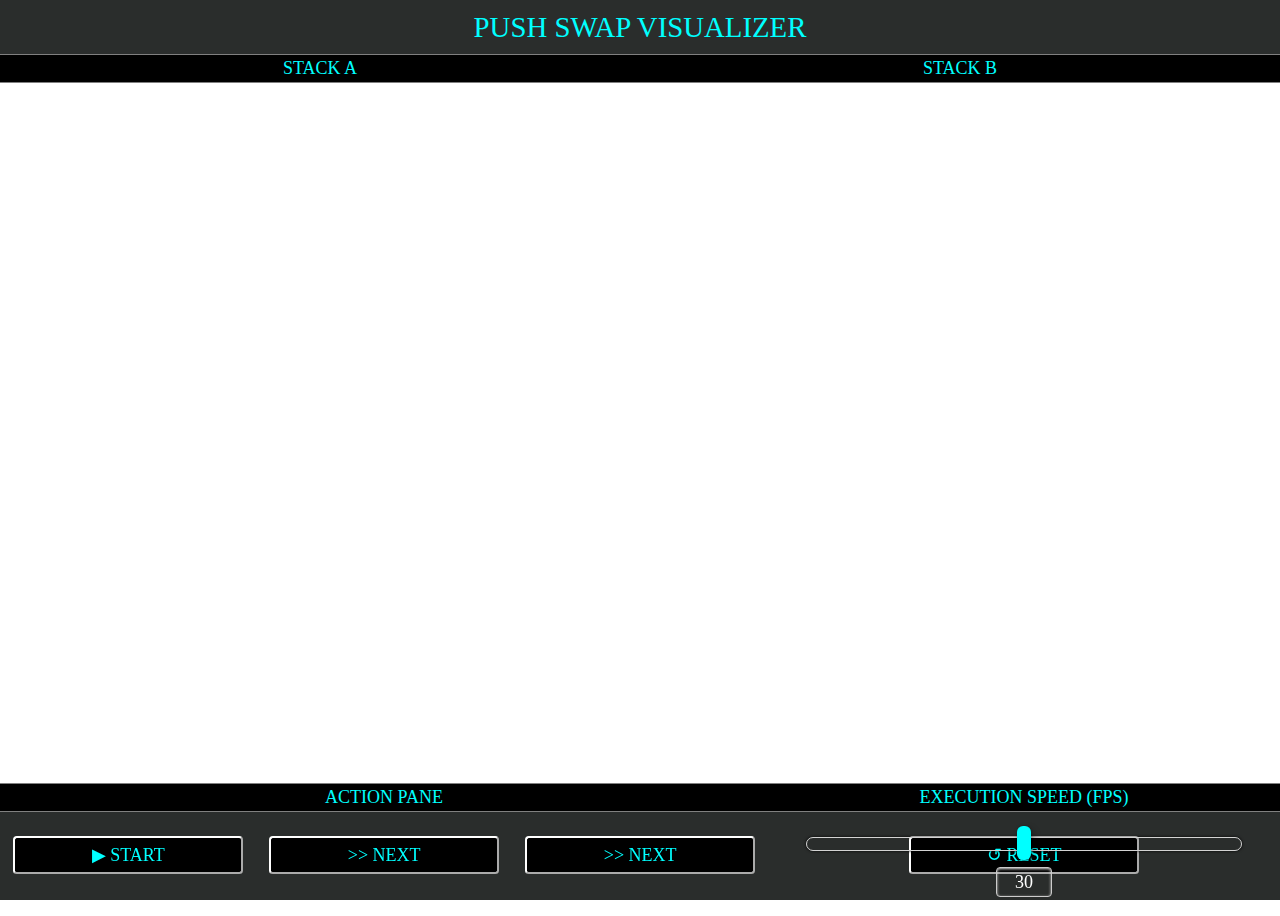
==== _visualizer/html/index_tpl.html @ 6c4ff463 "srcs" ====
<!DOCTYPE html>
<html>
    <head>
        <meta name="viewport" width=device-width, initial-scale=1.0, maximum-scale=1.0, user-scalable=0>
        <meta http-equiv="Content-Type" content="text/html; charset=utf-8">
        <link rel="stylesheet" type="text/css" href="../css/styles.css">
        <link rel="stylesheet" type="text/css" href="../css/animate.css">
        <link rel="stylesheet" type="text/css" href="../css/slider.css">
        <link rel="stylesheet" type="text/css" href="../css/color_picker.css">
        <script src="../js/addons/p5.min.js"></script>
        <script src="../js/addons/p5.dom.min.js"></script>
        <script src="../js/addons/p5.sound.min.js"></script>
        <script src="../js/addons/iro.min.js"></script>
        <script src="../js/visualizer.js"></script>
    </head>
    <body>
        <div id="title"><div class="animated rubberBand">PUSH SWAP VISUALIZER</div></div>
        <div id="a_title">STACK A</div>
        <div id="b_title">STACK B</div>
        <div id="menu_div">
            <button id="bt1" class="intro_button hvr-outline-in" type="button" onclick="_switch()">▶ START</button>
            <button id="bt2" class="intro_button hvr-outline-in" type="button" onclick="_next()">>> NEXT</button>
            <button id="bt3" class="intro_button hvr-outline-in" type="button" onclick="_next()">>> NEXT</button>
            <button id="bt4" class="intro_button hvr-outline-in" type="button" onclick="_reset()">↺ RESET</button>
            <div id="speed_set">
                <div>
                    <input class="slider" type="range" id="speed_slider" min="0" max="60" value="30" step="2" oninput="speed_box.value = this.value">
                </div>
                <div>
                    <input class="box" type="text" id="speed_box" placeholder="Speed" value="30" oninput="speed_slider.value = this.value">
                </div>
            </div>
        </div>
        <div id="speed_title">EXECUTION SPEED (FPS)</div>
        <div id="menu_title">ACTION PANE</div>
        <div id="p1">👇</div><div id="p2">👇</div><div id="p3">👆</div><div id="p4">👆</div>
        <div id="commands_div">
            <p id="commands">
            </p>
        </div>
    </body>
</html>
---- _visualizer/css/styles.css ----
/* BODY & CORE STYLING*/

html,
body {
    position: fixed; 
    overflow-y: hidden;
    height: 100%;
    width: 100%;
    margin: 0;
    padding: 0;
    border: 0;
    background-color: transparent;
}
canvas {
   position:absolute;
   top: 0;
   left: 0;
   width: 100vw;
   height: 100vh;
   z-index: -1;
}

#title {
    position: absolute;
    color: cyan;
    background-color: #2a2d2c;
    font-family: 'Tahoma';
    font-size: 3.2vh;
    font-style: normal;
    font-weight: 400;
    top: 0vh;
    width: 100vw;
    height: 6vh;
    display: flex;
    align-items: center;
    justify-content: center;
}

#a_title {
    position: absolute;
    color: cyan;
    font-family: 'Tahoma';
    font-size: 2vh;
    font-style: normal;
    font-weight: normal;
    left: 0vw;
    top: 6vh;
    width: 50vw;
    height: 3vh;
    display: flex;
    align-items: center;
    justify-content: center;
    background-color: black;
    border-top: 1px solid grey;
    border-bottom: 1px solid grey;
}

#ptr_1 {
    position: absolute;
    color: cyan;
    font-family: 'Tahoma';
    font-size: 2vh;
    font-style: normal;
    font-weight: normal;
    left: 0vw;
    top: 6vh;
    width: 50vw;
    height: 3vh;
    display: flex;
    align-items: center;
    justify-content: center;
    background-color: black;
    border-top: 1px solid grey;
    border-bottom: 1px solid grey;
}

#b_title {
    position: absolute;
    color: cyan;
    font-family: 'Tahoma';
    font-size: 2vh;
    font-style: normal;
    font-weight: normal;
    left: 50vw;
    top: 6vh;
    width: 50vw;
    height: 3vh;
    display: flex;
    align-items: center;
    justify-content: center;
    background-color: black;
    border-top: 1px solid grey;
    border-bottom: 1px solid grey;
}

#menu_title {
    position: absolute;
    color: cyan;
    font-family: 'Tahoma';
    font-size: 2vh;
    font-style: normal;
    font-weight: normal;
    left: 0vw;
    top: 87vh;
    width: 60vw;
    height: 3vh;
    display: flex;
    align-items: center;
    justify-content: center;
    background-color: black;
    border-top: 1px solid grey;
    border-bottom: 1px solid grey;
}

#speed_title {
    position: absolute;
    color: cyan;
    font-family: 'Tahoma';
    font-size: 2vh;
    font-style: normal;
    font-weight: normal;
    left: 60vw;
    top: 87vh;
    width: 40vw;
    height: 3vh;
    display: flex;
    align-items: center;
    justify-content: center;
    background-color: black;
    border-top: 1px solid grey;
    border-bottom: 1px solid grey;
}

#commands_div {
    position: absolute;
    visibility: hidden;
    font-size: 0%;
    border-top: 1px solid grey;
    border-bottom: 1px solid grey;-family: 'Tahoma';
    font-weight: 100;
    top: 0vh;
    width: 100vw;
    height: 50%;
    display: none;
}

#menu_div {
    position: absolute;
    top: 90vh;
    width: 100vw;
    height: 10vh;
    display: grid;
    grid-template-columns: 20vw 20vw 20vw 40vw;
    grid-gap: 0vw;
    align-items: center;
    justify-content: center;
    text-align: center;
    vertical-align: middle;
    background-color: #2a2d2c;
}

#speed_set {
  position: absolute;
  padding-top: 3.5vh;
  width: 34vw;
  height: 100%;
  left: 63vw;
}

/* CLASSES */
.intro_button {
    font-family: 'Tahoma';
    font-size: 2vh;
    font-style: normal;
    font-weight: 400;
    height: 3vw;
    width: 18vw;
    border-width: 0.2vw;
    border-radius: 0.3vw;
    border-color: #fff;
    background: transparent;
    background: #000;
    box-shadow: 0 2px 5px 0 rgba(0,0,0,.18), 0 1px 5px 0 rgba(0,0,0,.15);
    color: cyan;
    display: block;
    margin: 0 auto;
    /*
    position: relative;
    left: 50%;
    top: 50%;
    overflow: hidden;
    */
}
.intro_button:hover {
    transition-duration: 0.5s;
    filter: invert(78%);
}
---- _visualizer/css/slider.css ----
/* ALL THE FOLLOWING STYLING IS DEDICATED TO THE SPEED BAR */

#speed_box {
  position: absolute;
  left: calc(50% - 28px);
}

input[type=text].box {
  font-family: "Tahoma";
  font-size: large;
  color: white;
  background-color: transparent;
  text-align: center;
  width: 56px;
  height: 30px;
  margin: 5px 0;
  display: inline-block;
  border: 1px solid #ccc;
  box-shadow: inset 0 1px 3px #ddd;
  border-radius: 4px;
  -webkit-box-sizing: border-box;
  -moz-box-sizing: border-box;
  box-sizing: border-box;
  padding-left: 10px;
  padding-right: 10px;
  padding-top: 10px;
  padding-bottom: 10px;
}

input[type=text].box:focus {
  outline-color: transparent;
  outline-style: none;
  box-shadow: 0 0 3pt 1pt cyan;
}

input[type=range].slider {
  background-color: transparent;
  -webkit-appearance: none;
  width: 100%;
  margin: 11.25px 0;
}

input[type=range].slider:focus {
  outline: none;
}

input[type=range].slider::-webkit-slider-runnable-track {
  width: 100%;
  height: 14px;
  cursor: pointer;
  box-shadow: 0px 0px 3px #000000, 0px 0px 0px #0d0d0d;
  background: transparent;
  border-radius: 8.4px;
  border: 1px solid #d3d3d3;
}

input[type=range].slider::-webkit-slider-thumb {
  box-shadow: 2.9px 2.9px 7.8px rgba(0, 0, 0, 0.28), 0px 0px 2.9px rgba(13, 13, 13, 0.28);
  border: 0px solid rgba(0, 0, 0, 0);
  height: 34px;
  width: 14px;
  border-radius: 6px;
  background: cyan;
  cursor: pointer;
  -webkit-appearance: none;
  margin-top: -12.05px;
}

input[type=range].slider:active::-webkit-slider-thumb {
  border: 1px solid rgba(150, 150, 150, 1);
  background: black;
}

input[type=range].slider:active::-webkit-slider-runnable-track {
  border: 1px solid rgba(150, 150, 150, 1);
  background: cyan;
}

input[type=range].slider::-moz-range-track {
  width: 100%;
  height: 11.5px;
  cursor: pointer;
  box-shadow: 0px 0px 3px #000000, 0px 0px 0px #0d0d0d;
  background: rgba(233, 233, 233, 0.51);
  border-radius: 8.4px;
  border: 0.8px solid #d3d3d3;
}

input[type=range].slider::-moz-range-thumb {
  box-shadow: 2.9px 2.9px 7.8px rgba(0, 0, 0, 0.28), 0px 0px 2.9px rgba(13, 13, 13, 0.28);
  border: 0px solid rgba(0, 0, 0, 0);
  height: 34px;
  width: 14px;
  border-radius: 6px;
  background: #00fafa;
  cursor: pointer;
}

input[type=range].slider::-ms-track {
  width: 100%;
  height: 11.5px;
  cursor: pointer;
  background: transparent;
  border-color: transparent;
  color: transparent;
}

input[type=range].slider::-ms-fill-lower {
  background: rgba(230, 230, 230, 0.51);
  border: 0.8px solid #d3d3d3;
  border-radius: 16.8px;
  box-shadow: 0px 0px 3px #000000, 0px 0px 0px #0d0d0d;
}

input[type=range].slider::-ms-fill-upper {
  background: rgba(233, 233, 233, 0.51);
  border: 0.8px solid #d3d3d3;
  border-radius: 16.8px;
  box-shadow: 0px 0px 3px #000000, 0px 0px 0px #0d0d0d;
}

input[type=range].slider::-ms-thumb {
  box-shadow: 2.9px 2.9px 7.8px rgba(0, 0, 0, 0.28), 0px 0px 2.9px rgba(13, 13, 13, 0.28);
  border: 0px solid rgba(0, 0, 0, 0);
  height: 34px;
  width: 14px;
  border-radius: 6px;
  background: #00fafa;
  cursor: pointer;
  height: 11.5px;
}

input[type=range].slider:focus::-ms-fill-lower {
  background: rgba(233, 233, 233, 0.51);
}

input[type=range].slider:focus::-ms-fill-upper {
  background: rgba(236, 236, 236, 0.51);
}
---- _visualizer/css/color_picker.css ----
color_picker.css
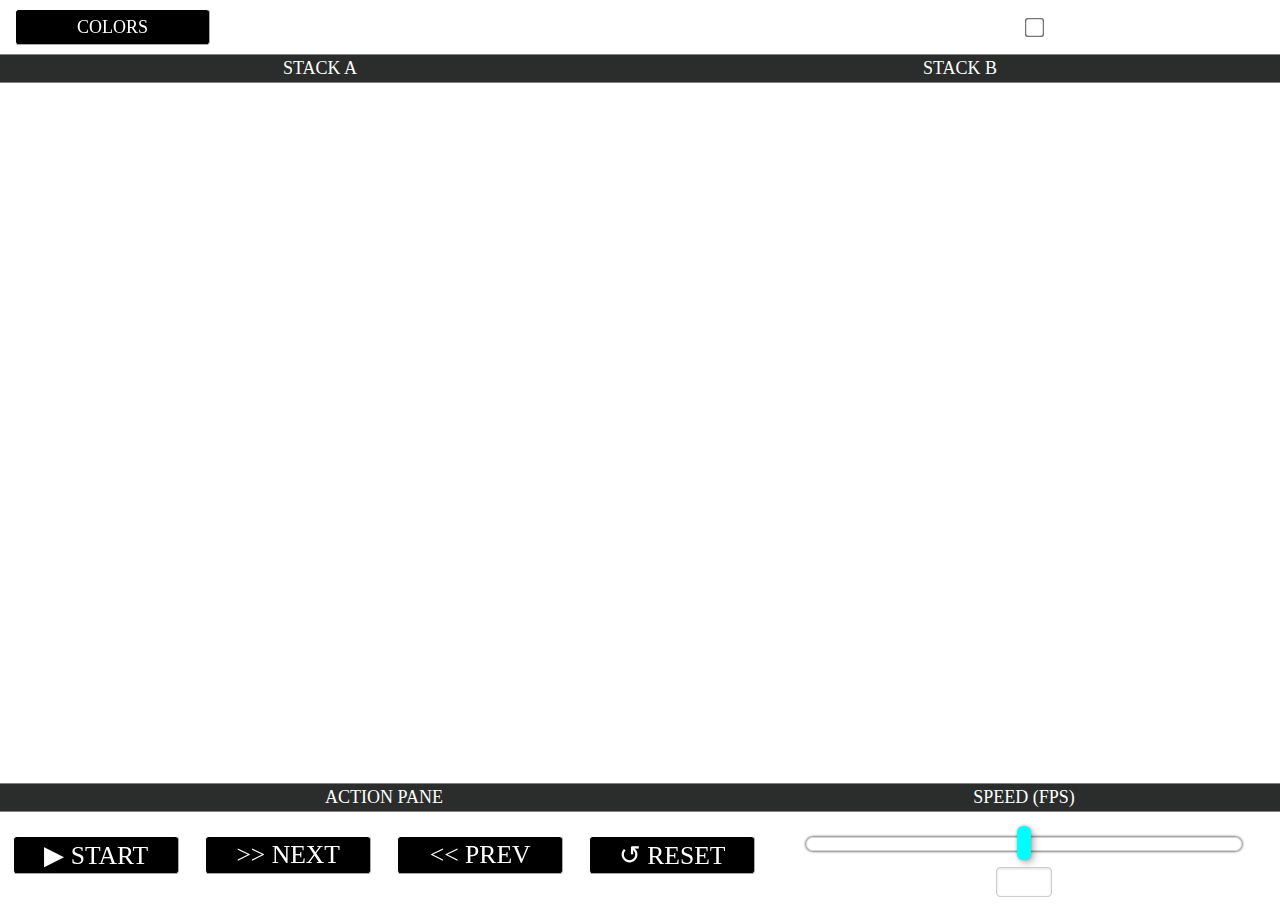
==== commit 9d31bda3: "cleanup" ====
--- a/_visualizer/html/index_tpl.html
+++ b/_visualizer/html/index_tpl.html
@@ -9,32 +9,65 @@
         <link rel="stylesheet" type="text/css" href="../css/color_picker.css">
         <script src="../js/addons/p5.min.js"></script>
         <script src="../js/addons/p5.dom.min.js"></script>
-        <script src="../js/addons/p5.sound.min.js"></script>
         <script src="../js/addons/iro.min.js"></script>
-        <script src="../js/visualizer.js"></script>
+        <script src="../js/_visualizer.js"></script>
     </head>
     <body>
-        <div id="title"><div class="animated rubberBand">PUSH SWAP VISUALIZER</div></div>
-        <div id="a_title">STACK A</div>
-        <div id="b_title">STACK B</div>
+        <div class="txt" id="title"><div class="animated rubberBand">PUSH SWAP VISUALIZER</div></div>
+        <div class="txt banner_txt" id="a_title">STACK A</div>
+        <div class="txt banner_txt" id="b_title">STACK B</div>
         <div id="menu_div">
-            <button id="bt1" class="intro_button hvr-outline-in" type="button" onclick="_switch()">▶ START</button>
-            <button id="bt2" class="intro_button hvr-outline-in" type="button" onclick="_next()">>> NEXT</button>
-            <button id="bt3" class="intro_button hvr-outline-in" type="button" onclick="_next()">>> NEXT</button>
-            <button id="bt4" class="intro_button hvr-outline-in" type="button" onclick="_reset()">↺ RESET</button>
+            <button id="bt1" class="txt intro_button hvr-outline-in" type="button" onclick="_switch()">▶ START</button>
+            <button id="bt2" class="txt intro_button hvr-outline-in" type="button" onclick="_next()">>> NEXT</button>
+            <button id="bt3" class="txt intro_button hvr-outline-in" type="button" onclick="_prev()"><< PREV</button>
+            <button id="bt4" class="txt intro_button hvr-outline-in" type="button" onclick="_reset()">↺ RESET</button>
             <div id="speed_set">
                 <div>
                     <input class="slider" type="range" id="speed_slider" min="0" max="60" value="30" step="2" oninput="speed_box.value = this.value">
                 </div>
                 <div>
-                    <input class="box" type="text" id="speed_box" placeholder="Speed" value="30" oninput="speed_slider.value = this.value">
+                    <input class="txt box" type="text" id="speed_box" placeholder="Speed" value="30" oninput="speed_slider.value = this.value">
                 </div>
             </div>
         </div>
-        <div id="speed_title">EXECUTION SPEED (FPS)</div>
-        <div id="menu_title">ACTION PANE</div>
-        <div id="p1">👇</div><div id="p2">👇</div><div id="p3">👆</div><div id="p4">👆</div>
-        <div id="commands_div">
+        <div id="details_check">
+            <input class="txt" type="checkbox" id="show_details" onclick="toggle_details()">
+            <label> TOGGLE DETAILS </label>
+        </div>
+        <button id="bt0" class="txt intro_button hvr-outline-in" type="button" onclick="toggle_colors()">COLORS</button>
+        <div class="txt hidden" id="details_pane"></div>
+        <div class="hidden" id="clr_pane">
+            <div id="clr_container">
+                <div id="picker"></div>
+            </div>
+            <div id="clr_caption_div">
+                <div id="clr_caption"></div>
+            </div>
+            <div id="clr_select_div">
+              <select class="txt" name="clr_list" id="clr_select">
+                <option value="1">BACKGROUND</option>
+                <option value="2">TEXT BACKGROUND</option>
+                <option value="3">TEXT FONT</option>
+                <option value="4">STACK A OUTLINE</option>
+                <option value="5">STACK B OUTLINE</option>
+                <option value="6">STACK A FILL</option>
+                <option value="7">STACK B FILL</option>
+              </select>
+            </div>
+        </div>
+        <div class="banner_txt txt" id="speed_title">SPEED (FPS)</div>
+        <div class="banner_txt txt" id="menu_title">ACTION PANE</div>
+        <div class="ptr_top hidden" id="ptr_1">👇</div>
+        <div class="ptr_top hidden" id="ptr_2">👇</div>
+        <div class="ptr_top hidden" id="ptr_3">👇</div>
+        <div class="ptr_top hidden" id="ptr_4">👇</div>
+        <div class="ptr_bot hidden" id="ptr_5">👆</div>
+        <div class="ptr_bot hidden" id="ptr_6">👆</div>
+        <div class="ptr_bot hidden" id="ptr_7">👆</div>
+        <div class="ptr_bot hidden" id="ptr_8">👆</div>
+        <div id="hidden_div">
+            <p id="int_list">
+            </p>
             <p id="commands">
             </p>
         </div>
--- a/_visualizer/css/styles.css
+++ b/_visualizer/css/styles.css
@@ -1,4 +1,6 @@
 /* BODY & CORE STYLING*/
+
+/* GENERICS */
 
 html,
 body {
@@ -20,168 +22,38 @@
    z-index: -1;
 }
 
-#title {
-    position: absolute;
-    color: cyan;
-    background-color: #2a2d2c;
-    font-family: 'Tahoma';
-    font-size: 3.2vh;
-    font-style: normal;
-    font-weight: 400;
-    top: 0vh;
-    width: 100vw;
-    height: 6vh;
-    display: flex;
-    align-items: center;
-    justify-content: center;
-}
-
-#a_title {
-    position: absolute;
-    color: cyan;
-    font-family: 'Tahoma';
-    font-size: 2vh;
-    font-style: normal;
-    font-weight: normal;
-    left: 0vw;
-    top: 6vh;
-    width: 50vw;
-    height: 3vh;
-    display: flex;
-    align-items: center;
-    justify-content: center;
-    background-color: black;
-    border-top: 1px solid grey;
-    border-bottom: 1px solid grey;
-}
-
-#ptr_1 {
-    position: absolute;
-    color: cyan;
-    font-family: 'Tahoma';
-    font-size: 2vh;
-    font-style: normal;
-    font-weight: normal;
-    left: 0vw;
-    top: 6vh;
-    width: 50vw;
-    height: 3vh;
-    display: flex;
-    align-items: center;
-    justify-content: center;
-    background-color: black;
-    border-top: 1px solid grey;
-    border-bottom: 1px solid grey;
-}
-
-#b_title {
-    position: absolute;
-    color: cyan;
-    font-family: 'Tahoma';
-    font-size: 2vh;
-    font-style: normal;
-    font-weight: normal;
-    left: 50vw;
-    top: 6vh;
-    width: 50vw;
-    height: 3vh;
-    display: flex;
-    align-items: center;
-    justify-content: center;
-    background-color: black;
-    border-top: 1px solid grey;
-    border-bottom: 1px solid grey;
-}
-
-#menu_title {
-    position: absolute;
-    color: cyan;
-    font-family: 'Tahoma';
-    font-size: 2vh;
-    font-style: normal;
-    font-weight: normal;
-    left: 0vw;
-    top: 87vh;
-    width: 60vw;
-    height: 3vh;
-    display: flex;
-    align-items: center;
-    justify-content: center;
-    background-color: black;
-    border-top: 1px solid grey;
-    border-bottom: 1px solid grey;
-}
-
-#speed_title {
-    position: absolute;
-    color: cyan;
-    font-family: 'Tahoma';
-    font-size: 2vh;
-    font-style: normal;
-    font-weight: normal;
-    left: 60vw;
-    top: 87vh;
-    width: 40vw;
-    height: 3vh;
-    display: flex;
-    align-items: center;
-    justify-content: center;
-    background-color: black;
-    border-top: 1px solid grey;
-    border-bottom: 1px solid grey;
-}
-
-#commands_div {
-    position: absolute;
-    visibility: hidden;
-    font-size: 0%;
-    border-top: 1px solid grey;
-    border-bottom: 1px solid grey;-family: 'Tahoma';
-    font-weight: 100;
-    top: 0vh;
-    width: 100vw;
-    height: 50%;
-    display: none;
-}
-
-#menu_div {
-    position: absolute;
-    top: 90vh;
-    width: 100vw;
-    height: 10vh;
-    display: grid;
-    grid-template-columns: 20vw 20vw 20vw 40vw;
-    grid-gap: 0vw;
-    align-items: center;
-    justify-content: center;
-    text-align: center;
-    vertical-align: middle;
-    background-color: #2a2d2c;
-}
-
-#speed_set {
-  position: absolute;
-  padding-top: 3.5vh;
-  width: 34vw;
-  height: 100%;
-  left: 63vw;
+input[type=checkbox]
+{
+  /* Double-sized Checkboxes */
+  -ms-transform: scale(1.5); /* IE */
+  -moz-transform: scale(1.5); /* FF */
+  -webkit-transform: scale(1.5); /* Safari and Chrome */
+  -o-transform: scale(1.5); /* Opera */
+  padding: 10px;
+}
+
+label {
+  display: inline;
+  padding-left: 10px;
+  white-space: nowrap;
 }
 
 /* CLASSES */
+
 .intro_button {
     font-family: 'Tahoma';
-    font-size: 2vh;
+    font-size: 2vw;
     font-style: normal;
     font-weight: 400;
     height: 3vw;
-    width: 18vw;
-    border-width: 0.2vw;
+    width: 13vw;
+    border-width: 0.1vw;
     border-radius: 0.3vw;
     border-color: #fff;
     background: transparent;
     background: #000;
     box-shadow: 0 2px 5px 0 rgba(0,0,0,.18), 0 1px 5px 0 rgba(0,0,0,.15);
-    color: cyan;
+    color: white;
     display: block;
     margin: 0 auto;
     /*
@@ -191,7 +63,167 @@
     overflow: hidden;
     */
 }
+
 .intro_button:hover {
     transition-duration: 0.5s;
     filter: invert(78%);
-}+}
+
+.hidden {
+    visibility: hidden;
+    font-size: 0%;
+    display: none;
+}
+
+.ptr_top {
+    position: absolute;
+    color: white;
+    font-family: 'Tahoma';
+    font-size: 3vh;
+    left: 0px;
+    top: 12.5vh;
+    background-color: transparent;
+}
+
+.ptr_bot {
+    position: absolute;
+    color: white;
+    font-family: 'Tahoma';
+    font-size: 3vh;
+    left: 0px;
+    bottom: 13vh;
+    background-color: transparent;
+}
+
+.txt_color {
+    color: cyan;
+}
+
+.banner_txt {
+    font-family: 'Tahoma';
+    font-size: 2vh;
+    font-style: normal;
+    font-weight: normal;
+    display: flex;
+    align-items: center;
+    justify-content: center;
+    background-color: #2a2d2c;
+    border-top: 1px solid grey;
+    border-bottom: 1px solid grey;
+}
+
+/* IDs */
+
+#title {
+    position: absolute;
+    background-color: transparent;
+    font-family: 'Tahoma';
+    font-size: 3.2vh;
+    font-style: normal;
+    font-weight: 400;
+    top: 0vh;
+    width: 100vw;
+    height: 6vh;
+    display: flex;
+    align-items: center;
+    justify-content: center;
+}
+
+#a_title {
+    position: absolute;
+    left: 0vw;
+    top: 6vh;
+    width: 50vw;
+    height: 3vh;
+}
+
+#b_title {
+    position: absolute;
+    left: 50vw;
+    top: 6vh;
+    width: 50vw;
+    height: 3vh;
+}
+
+#menu_title {
+    position: absolute;
+    left: 0vw;
+    top: 87vh;
+    width: 60vw;
+    height: 3vh;
+}
+
+#speed_title {
+    position: absolute;
+    left: 60vw;
+    top: 87vh;
+    width: 40vw;
+    height: 3vh;
+}
+
+#details_check {
+    position: absolute;
+    color: white;
+    font-family: 'Tahoma';
+    font-size: 1.6vh;
+    font-style: normal;
+    font-weight: normal;
+    width: 20vw;
+    height: 3vh;
+    right: 0vw;
+    top: 2vh;
+    text-align: left;
+}
+
+#details_pane {
+    position: absolute;
+    color: white;
+    font-family: 'Courier New';
+    font-size: 1.5vw;
+    font-style: normal;
+    font-weight: normal;
+    left: 0vw;
+    top: 10vh;
+    width: 100vw;
+    height: 3vh;
+    display: flex;
+    align-items: center;
+    justify-content: center;
+    background-color: rgba(50, 50, 50, 0.5);
+}
+
+#hidden_div {
+    position: absolute;
+    visibility: hidden;
+    font-size: 0%;
+    border-top: 1px solid grey;
+    border-bottom: 1px solid grey;-family: 'Tahoma';
+    font-weight: 100;
+    top: 0vh;
+    width: 100vw;
+    height: 50%;
+    display: none;
+}
+
+#menu_div {
+    position: absolute;
+    top: 90vh;
+    width: 100vw;
+    height: 10vh;
+    display: grid;
+    grid-template-columns: 15vw 15vw 15vw 15vw 40vw;
+    grid-gap: 0vw;
+    align-items: center;
+    justify-content: center;
+    text-align: center;
+    vertical-align: middle;
+    background-color: transparent;
+}
+
+#speed_set {
+  position: absolute;
+  padding-top: 3.5vh;
+  width: 34vw;
+  height: 100%;
+  left: 63vw;
+}
--- a/_visualizer/css/color_picker.css
+++ b/_visualizer/css/color_picker.css
@@ -1 +1,80 @@
-color_picker.css
+body {
+  color: #fff;
+  /*background: #000;*/
+}
+
+#picker svg {
+  margin: 0 auto;
+}
+
+#bt0 {
+    position: absolute;
+    color: white;
+    font-family: 'Tahoma';
+    font-size: 2vh;
+    font-style: normal;
+    font-weight: normal;
+    height: 4vh;
+    width: 195px;
+    left: 15px;
+    top: 1vh;
+}
+
+#clr_container {
+    position: absolute;
+    color: cyan;
+    font-family: 'Tahoma';
+    font-size: 2vh;
+    font-style: normal;
+    font-weight: normal;
+    left: 1.3vh;
+    top: 10vh;
+	height: 25vh;
+	width: 20vh;
+    display: flex;
+    align-items: center;
+    justify-content: center;
+    background-color: rgba(50, 50, 50, 0.65);
+}
+
+#clr_caption_div {
+    position: absolute;
+    color: white;
+    font-family: 'Courier New';
+    font-size: 1.3vh;
+    font-style: normal;
+    font-weight: normal;
+    left: 1.3vh;
+    top: 35vh;
+	height: 5.5vh;
+	width: 20vh;
+    display: flex;
+    align-items: top;
+    justify-content: center;
+    background-color: rgba(50, 50, 50, 0.65);
+}
+
+#clr_select_div {
+    position: absolute;
+    left: 1.3vh;
+    top: 6.5vh;
+	height: 37px;
+	width: 20vh;
+    display: flex;
+    align-items: top;
+    justify-content: center;
+    background-color: rgba(50, 50, 50, 0.65);
+}
+
+#clr_select_div select {
+    font-family: 'Tahoma';
+    text-align-last:center;
+    direction: ltr;
+    background-color: transparent;
+    background-color: #111;
+    border-radius: 0px !important;
+    height:37px;
+	width: 20vh;
+    color:#fff;
+    outline:none;
+}
